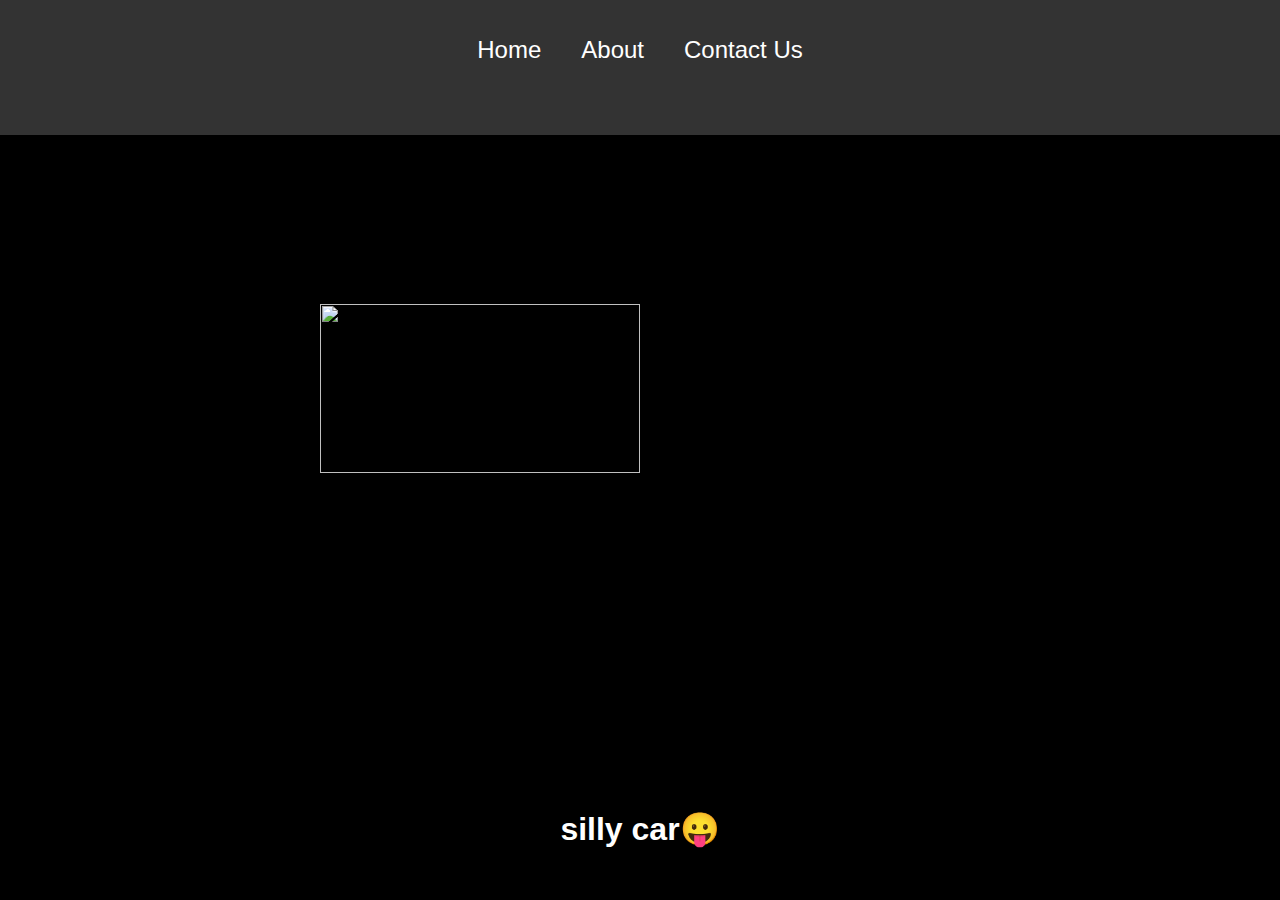
==== index.html @ 2e52cef2 "presentasi" ====
<html>
    <head>
        <title>Web pertama</title>
        <link rel="stylesheet" href="style.css"
    </head>
    <body>
        <div class="container">
    <!-- NAVBAR -->
    <div class="bagian-navbar">
        <ul class="ul-navbar">
            <li class="li-navbar">
                <a href="#" class="a-navbar">Home</a>
            </li>
            <li class="li-navbar">
                <a href="about.html" class="a-navbar">About</a>
            </li>
            <li class="li-navbar">
                <a href="contact.html" class="a-navbar">Contact Us</a>
            </li>
        </ul>
    </div>
    <!-- NAVBAR END -->

    <!-- CONTENT 1 -->
    <div class="bagian-content">
        <img src="cover3.jpg" class="img-content"/>
    </div>
    <!-- CONTENT 1 END -->

    <!-- FOOTER -->
    <div class="bagian-footer">
        <h1 class="h1-footer">silly car😛</h1>
    </div>
    <!-- FOOTER END -->
        </div>
    </body
</html>
---- style.css ----
*,
html {
    margin: 0;
    padding: 0;
}

.container{}

body {
    background-color: black;
}

.bagian-navbar {
    background-color: #333;
    width: 100%;
    height: 15vh;
}

.ul-navbar {
    display: flex;
    height: 100px;
    justify-content: center;
    align-items: center;
}

.li-navbar {
    display: flex;
    justify-content: center;
    align-items: center;
    list-style-type: none;
    padding: 20px;
    color: solid white;
    font-family: Verdana, Geneva, Tahoma, sans-serif;
    font-size: 150%;
}

.li-navbar:hover {
    background-color:turquoise ;
    transition: .6 ease-in ;
    transition-delay: .3;
    border-radius: 7px;
}

.a-navbar {
    color: white;
    text-decoration: none;
}

.bagian-content {
    display: flex;
    justify-content: center;
    align-items: center;
    height: 75vh;
}

.img-content {
    height: 50%;
    width: 50%;
}

.bagian-footer{
    height: 10vh;
}

.h1-footer {
    font-family: Verdana, Geneva, Tahoma, sans-serif;
    color: white;
    display: flex;
    justify-content: center;
    align-items: center;
}
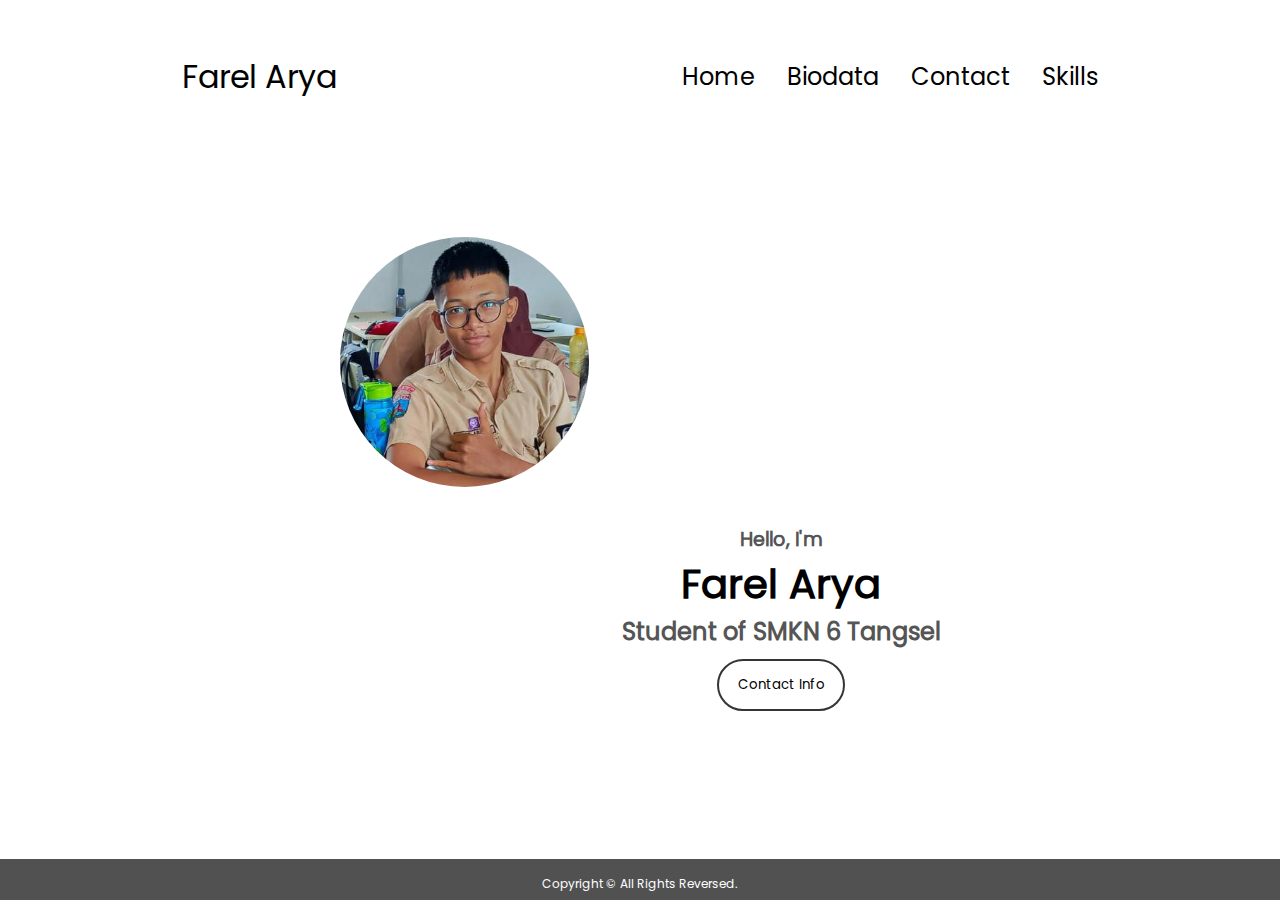
==== commit 5182fab3: "Add files via upload" ====
--- a/index.html
+++ b/index.html
@@ -1,37 +1,40 @@
-<html>
-    <head>
-        <title>Web pertama</title>
-        <link rel="stylesheet" href="style.css"
-    </head>
-    <body>
-        <div class="container">
-    <!-- NAVBAR -->
-    <div class="bagian-navbar">
-        <ul class="ul-navbar">
-            <li class="li-navbar">
-                <a href="#" class="a-navbar">Home</a>
-            </li>
-            <li class="li-navbar">
-                <a href="about.html" class="a-navbar">About</a>
-            </li>
-            <li class="li-navbar">
-                <a href="contact.html" class="a-navbar">Contact Us</a>
-            </li>
-        </ul>
-    </div>
-    <!-- NAVBAR END -->
+<!DOCTYPE html>
+<html lang="en">
+<head>
+  <meta charset="UTF-8">
+  <meta name="viewport" content="width=device-width, initial-scale=1.0">
+  <title>LPKD 3 Farel Arya</title>
+  <link rel="stylesheet" href="style.css">
+</head>
+<body>
+  <header>
+    <div class="logo">Farel Arya</div>
+    <ul class="navbar">
+      <li><a href="#" class="navbar">Home</a></li>
+      <li><a href="biodata.html" class="navbar">Biodata</a></li>
+      <li><a href="contact.html" class="navbar">Contact</a></li>
+      <li><a href="skills.html" class="navbar">Skills</a></li>
+    </ul>
+  </header>
+  <div class="main">
+    <main id="profile">
+      <div class="profileImage">
+        <img src="./assets/WhatsApp Image 2024-08-24 at 21.00.22.jpeg" alt="" class="imgP">
+      </div>
 
-    <!-- CONTENT 1 -->
-    <div class="bagian-content">
-        <img src="cover3.jpg" class="img-content"/>
-    </div>
-    <!-- CONTENT 1 END -->
-
-    <!-- FOOTER -->
-    <div class="bagian-footer">
-        <h1 class="h1-footer">silly car😛</h1>
-    </div>
-    <!-- FOOTER END -->
+      <div class="textSection">
+        <p class="textSection-p1">Hello, I'm</p>
+        <h2 class="title">Farel Arya</h2>
+        <p class="textSection-p2">Student of SMKN 6 Tangsel</p>
+        <div class="button-container">
+          <a href="contact.html"><button class="button-1">Contact Info</button></a>
         </div>
-    </body
+      </div>
+    </main>
+  </div>
+  <footer>
+    <small class="footer">Copyright &copy; All Rights Reversed.</small>
+  </footer>
+  
+</body>
 </html>--- a/style.css
+++ b/style.css
@@ -1,71 +1,286 @@
-*,
+@font-face {
+  font-family: "Poppins";
+  src: url(./assets/Poppins/Poppins-Regular.ttf);
+}
+
+* {
+  margin: 0;
+  box-sizing: border-box;
+  font-family: "Poppins";
+}
+
 html {
-    margin: 0;
-    padding: 0;
-}
-
-.container{}
+  scroll-behavior: smooth;
+}
 
 body {
-    background-color: black;
-}
-
-.bagian-navbar {
-    background-color: #333;
-    width: 100%;
-    height: 15vh;
-}
-
-.ul-navbar {
-    display: flex;
-    height: 100px;
-    justify-content: center;
-    align-items: center;
-}
-
-.li-navbar {
-    display: flex;
-    justify-content: center;
-    align-items: center;
-    list-style-type: none;
-    padding: 20px;
-    color: solid white;
-    font-family: Verdana, Geneva, Tahoma, sans-serif;
-    font-size: 150%;
-}
-
-.li-navbar:hover {
-    background-color:turquoise ;
-    transition: .6 ease-in ;
-    transition-delay: .3;
-    border-radius: 7px;
-}
-
-.a-navbar {
-    color: white;
-    text-decoration: none;
-}
-
-.bagian-content {
-    display: flex;
-    justify-content: center;
-    align-items: center;
-    height: 75vh;
-}
-
-.img-content {
-    height: 50%;
-    width: 50%;
-}
-
-.bagian-footer{
-    height: 10vh;
-}
-
-.h1-footer {
-    font-family: Verdana, Geneva, Tahoma, sans-serif;
-    color: white;
-    display: flex;
-    justify-content: center;
-    align-items: center;
-}+  height: 100vh;
+  font-size: 24px;
+  display: flex;
+  flex-direction: column;
+}
+header {
+  padding: 30px;
+  justify-content: space-around;
+  align-items: center;
+  display: flex;
+  height: 17vh;
+}
+
+ul {
+  display: flex;
+}
+
+.logo {
+  font-size: 2rem;
+}
+
+.logo:hover {
+  cursor: default;
+}
+
+a,
+.button-container {
+  transition: all 300ms ease;
+}
+
+.navbar {
+  list-style-type: none;
+  gap: 2rem;
+  text-decoration: none;
+  text-decoration-color: white;
+  color: black;
+}
+
+.navbar :hover {
+  color: rgb(85, 85, 85);
+  text-decoration: underline 2px solid;
+  text-underline-offset: 1rem;
+  text-decoration-color: rgb(81, 81, 81);
+}
+
+.main {
+  display: flex;
+  flex: 1;
+}
+
+main {
+  padding-top: 4vh;
+  height: 69vh;
+  box-sizing: border-box;
+  min-height: fit-content;
+  flex: 5 5 100px;
+  text-align: justify;
+  margin-inline: 0px;
+}
+
+/* Home */
+#profile {
+  display: flex;
+  justify-content: center;
+  gap: 2rem;
+  height: 0vh;
+}
+
+.profileImage {
+  display: flex;
+  height: 250px;
+  width: 250px;
+  margin: auto 0;
+  margin-top: 3rem;
+}
+
+.imgP {
+  border-radius: 50%;
+}
+
+.textSection {
+  align-self: center;
+  text-align: center;
+  margin-top: 21rem;
+}
+
+.textSection p {
+  font-weight: 600;
+}
+
+.textSection-p1 {
+  text-align: center;
+  font-size: 1.2rem;
+}
+
+.textSection-p2 {
+  text-align: center;
+  font-size: 1.5rem;
+  margin-bottom: 10px;
+}
+
+.title {
+  font-size: 2.5rem;
+  text-align: center;
+}
+
+.button-container {
+  display: flex;
+  justify-content: center;
+}
+
+.button-1 {
+  font-weight: 500;
+  transition: all 300ms ease;
+  padding: 14px 17px;
+  width: 8rem;
+  border: rgb(53, 53, 53) 2px solid;
+  border-radius: 2rem;
+  background-color: white;
+}
+
+.button-container :hover {
+  background-color: rgb(53, 53, 53);
+  cursor: pointer;
+  color: white;
+  border-radius: 2rem;
+}
+/* Home end */
+
+p {
+  color: rgb(85, 85, 85);
+}
+
+/* Biodata */
+
+#biodata {
+  display: flex;
+  justify-content: center;
+  margin-inline: 16%;
+  margin-top: 0rem;
+}
+
+.imageBio {
+  width: 250px;
+  height: 240px;
+  border-radius: 40px;
+  margin-top: 2.8rem ;
+  margin-left: 20%;
+  margin-right: 1.5rem;
+}
+
+.textBiodata {
+  margin-top: 2rem;
+}
+
+.h1-get {
+  text-align: center;
+  font-size: 23px;
+  margin-bottom: 0px;
+}
+
+.about-me {
+  text-align: center;
+  margin-bottom: 10px;
+  color: #382c2c;
+  font-size: 20px;
+}
+
+.biodata {
+  text-align: justify;
+  font-size: 18px;
+  margin-inline: 10%;
+  color: #322e2e;
+}
+
+/* Biodata end */
+
+/* Contact */
+#contact {
+  display: flex;
+  justify-content: center;
+}
+
+.h1-contact {
+  text-align: center;
+  font-size: 30px;
+}
+
+.imgContact {
+  display: flex;
+  justify-content: center;
+  gap: 2rem;
+}
+
+.imgWa {
+  width: 105px;
+  height: 105px;
+}
+
+.imgIg {
+  width: 90px;
+  height: 88px;
+  margin-top: 8px;
+}
+
+.contactButton {
+  justify-content: center;
+  display: flex;
+  gap: 0.8rem;
+}
+
+
+.contactLink {
+  text-decoration: none;
+}
+
+.contactLink :visited {
+  text-decoration: none;
+}
+
+.contactLink :hover {
+  background-color: rgb(53, 53, 53);
+  cursor: pointer;
+  color: white;
+}
+
+.buttonContact {
+  font-weight: 500;
+  transition: all 300ms ease;
+  padding: 14px 17px;
+  width: 8rem;
+  border: rgb(53, 53, 53) 2px solid;
+  border-radius: 2rem;
+  background-color: white;
+}
+
+/* Skills */
+#skills {
+  display: flex;
+  justify-content: center;
+}
+
+.h1-mySkills {
+  text-align: center;
+}
+
+.detailsContainer {
+  display: flex;
+  justify-content: center;
+  
+}
+
+
+footer {
+  padding: 3px;
+  text-align: center;
+  background-color: rgb(81, 81, 81);
+}
+
+.footer {
+  color: white;
+  font-size: 12px;
+  
+}
+
+@media all and (max-width: 550px) { 
+  main {
+    padding: 5em 0 5em 0;
+  }
+}
